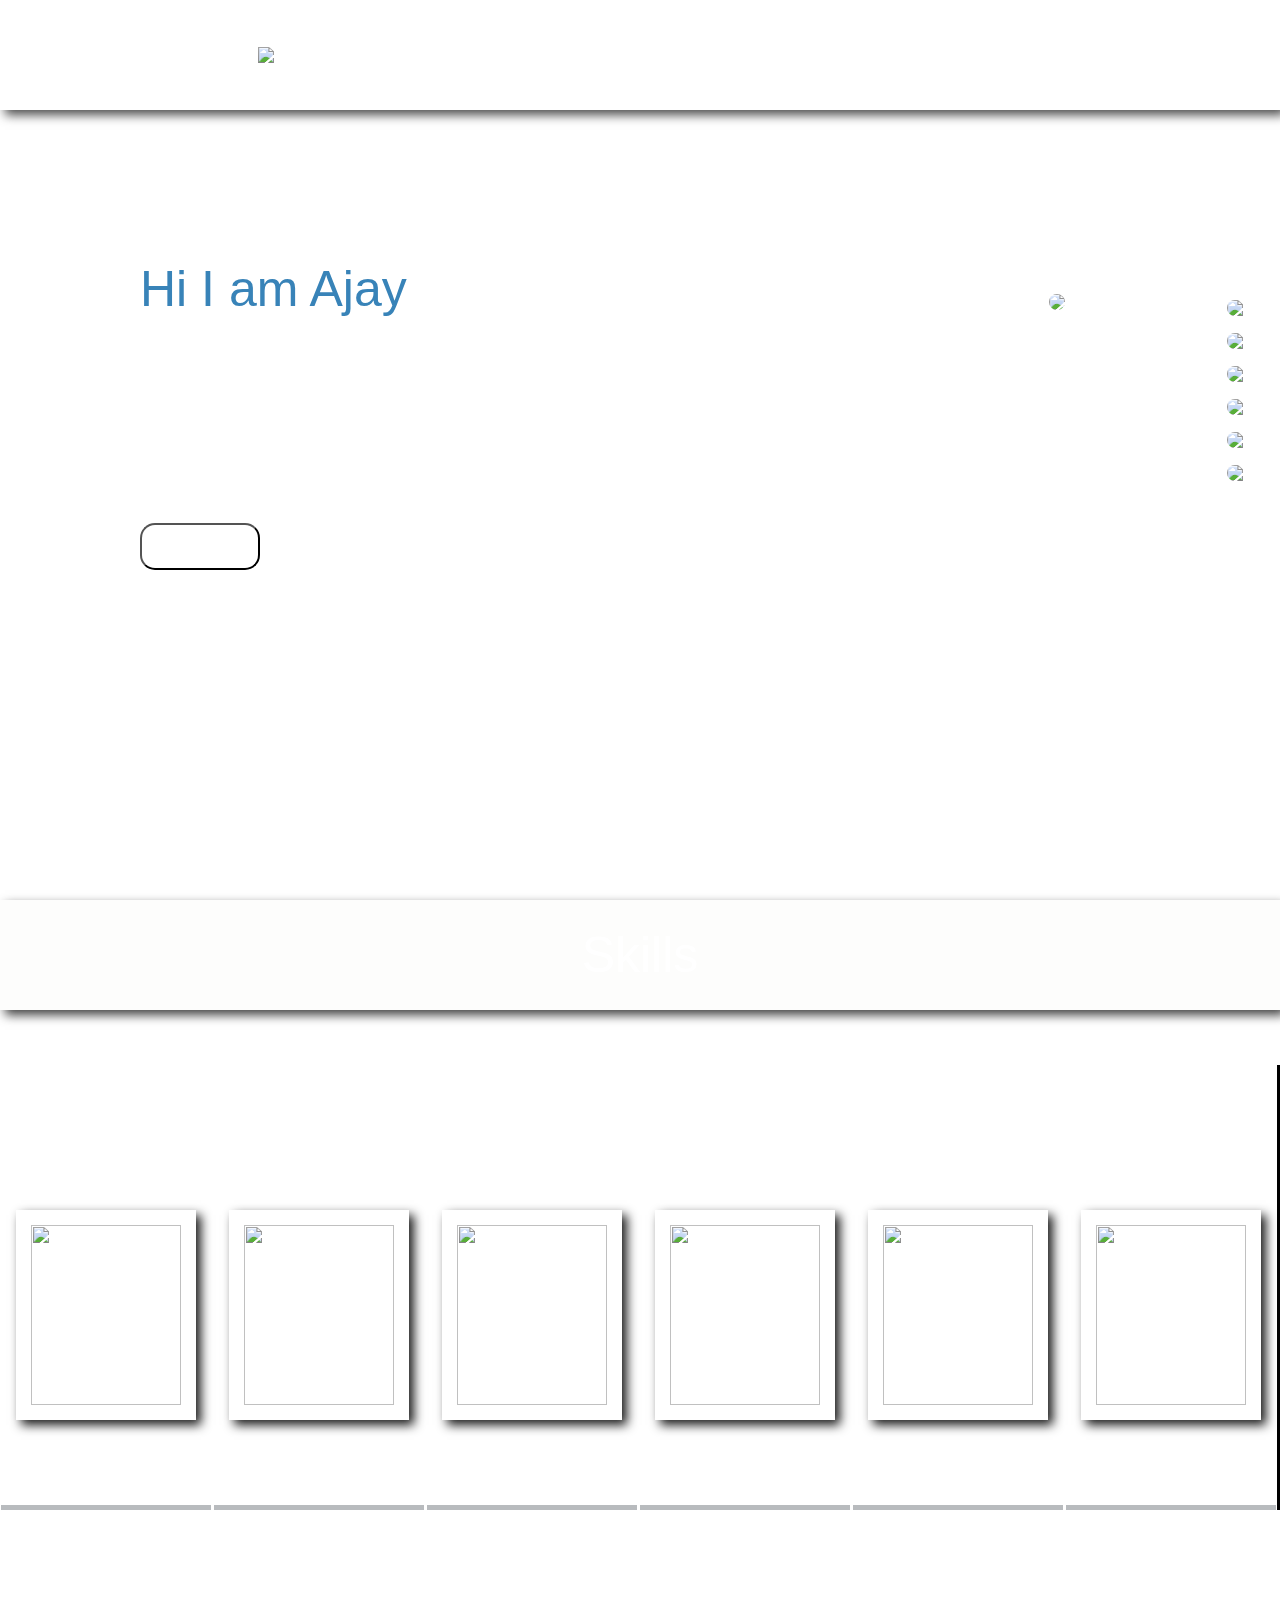
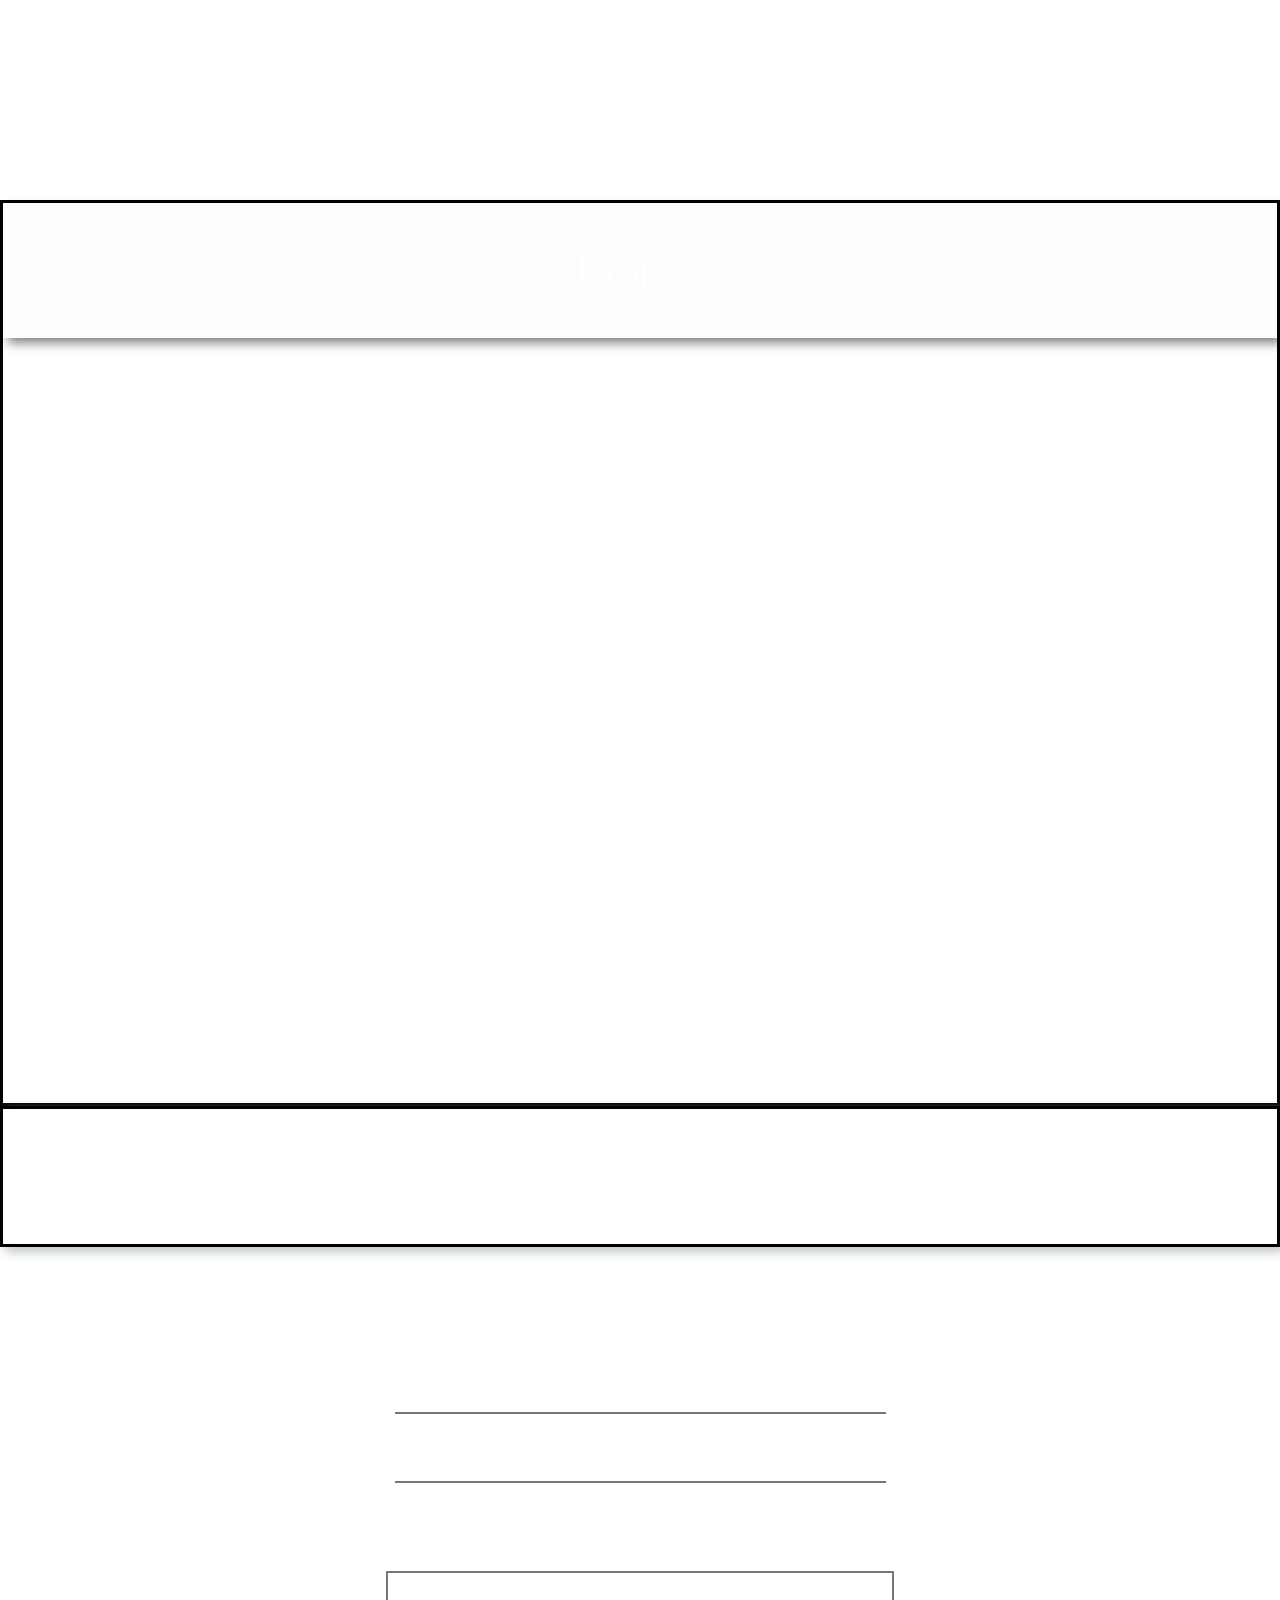
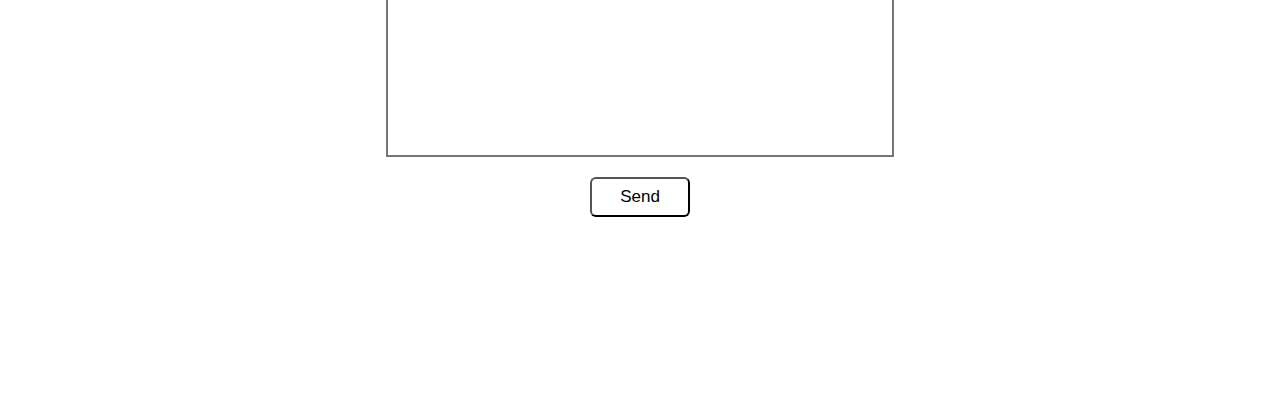
==== Portfolio/main.html @ 91f62157 "Add files via upload" ====
<!DOCTYPE html>
<html>
    <head>
        <title>Portfolio</title>
        <link rel="stylesheet" href="first-page.css">
        <link rel="stylesheet" href="header.css">
        <link rel="stylesheet" href="intro.css">
        <link rel="stylesheet" href="second-page.css">
        <link rel="stylesheet" href="third page.css">
        <link rel="stylesheet" href="fourth-page.css">
    </head>
    <body>
        <div class="first-page">
            <div class="header">
                <div class="name">
                    <img class="peter-imag" src="a 4.png">
                    <p class="peter-text">Ajay</p>
                </div>
                <div class="options">
                    <a>Home</a>
                    <a>Skills</a>
                    <a>Project</a>
                    <a class="contact">Contact</a>
                </div>
            </div>
            <div class="intro">
                <div class="intro-text">
                    <p class="hi">Hi I am Ajay</p>
                    <p class="desc">I am a passionate web developer and I'm eager to gain all sorts of knowledge I have access to.</p>
                    <button>About me</button>
                </div>
                <div class="intro-imag">
                    <div class="profile-pic">
                        <img src="profile 2.jpg">
                    </div>
                    <div class="social-media">
                        <img src="facebook.png">
                        <img src="github.png">
                        <img src="instagram.png">
                        <img src="pinterest.png">
                        <img src="reddit.png">
                        <img src="whatsapp.png">
                    </div>
                </div>
            </div>
        </div>
        <div class="third-page">
            <div class="skills-header">
                <p>Skills</p>
            </div>
            <div class="skills-menu">
                <div class="first-col">
                    <div class="skills-box">
                        <img src="c.png">
                        <p>C</p>
                    </div>
                    <div class="skills-box">
                        <img src="c++.png">
                        <p>C++</p>
                    </div>
                    <div class="skills-box">
                        <img src="python.png">
                        <p>Python</p>
                    </div>
                    <div class="skills-box">
                        <img src="html 1.webp">
                        <p>HTML</p>
                    </div>
                    <div  class="skills-box">
                        <img src="css.svg">
                        <p>CSS</p>
                    </div>
                    <div class="skills-box">
                        <img src="js 2.png">
                        <p>JS</p>
                    </div>
                </div>
              <!--  <div class="second-col">
                    <img src="html image.jpeg">
                    <img src="css3.jpg">
                    <img src="js.jpeg">
                </div> -->
            </div>
        </div>
        <div class="second-page">
            <div class="education">
                <p>Project</p>
            </div>
            <div class="projects">
                <div class="project-one">
                    <p class="project-title">Fitstyle pro</p>
                    <p class="project-desc">FitStyle Pro is an extension which creates personalized avatars from the provided sizing information of the user to visualize the dress they are purchasing online. Our project uses an AI based personalized avatar on online dress shopping platforms to improve the accuracy of sizing information, enhance visualization of dress fit, reduce refund and exchange process and provide personalized style recommendations. These personalized avatars empower users to make confident, user-friendly and informed decisions when purchasing dresses online which also provides a competitive advantage in the market.</p>
                    <P>For Project information</P>
                    <a href="ww.google.com">Click here</a>
                </div>
                <div class="project-two">
                    <p class="project-title">Food Kuttata</p>
                    <p class="project-desc">Food kuttata is a website which mainly focuses on delivering daily products like foods, groceries and any other products. This organistaion mainly focuses on faster and safer delivery. Our goal is to reduce the cost of service we provide, so ordering items in your locality will be more convenient for you and our delivery partners. This platform will be more helpful for elder people and modern lifestyle people.   We have all the default options a delivery app and we newly implemented a delivery box with will keep the products warm and cold.  This will elavate your food experience.</p>
                    <P>For Project information</P>
                    <a href="www.google.com">Click here</a>
                </div>
            </div>
        </div>
        <div class="fourth-page">
            <div class="fourth-header">
                <P>Contact me</P>
            </div>
            <div class="fourth-main">
                <div class="fourth-option">
                    <input class="four-input" type="text" placeholder="Your Name">
                    <input class="four-input" type="text" placeholder="Your Email">
                    <p>What's it about?</p>
                    <input id="about" class="about-box" type="text">
                    <button class="send-button">Send</button>
                </div>
            </div>
        </div>
    </body>
</html>
---- Portfolio/first-page.css ----
body{
    margin:0;
}

.first-page{
    background-image: url("wallpaper 4.jpg");
    background-size: cover;
    height:100vh;
}

.social-media img{
    width: 32px;
    padding:6px;
}

.intro{
    display:flex;
    flex-direction: row;
    align-items: center;
    justify-content: space-between;
    padding-top:30px;
    margin-top:70px;
}

.intro-text{
    width:550px;
    padding-left:40px;
    margin-left:100px;
}

.intro-text button{
    width:120px;
    padding:10px;
    background-color: transparent;
    color: white;
    font-size: 20px;
    border-radius:15px;
    cursor:pointer;
}

.intro-text button:hover{
    box-shadow:5px 5px 10px rgba(0,0,0,0.2);
}

.hi{
    font-size:50px;
    color:rgb(56, 131, 184);
    font-family: arial;
}

.desc{
    color:white;
    font-size: 35px;
    font-family: Arial, Helvetica, sans-serif;
}

.intro-imag{
    display: flex;
    column-gap: 0px;
    justify-content: flex-end;
    margin-right:0
}

.social-media{
    display: flex;
    flex-direction: column;
    row-gap: 5px;
    align-items: flex-end;
    justify-content: center;
    width:50px;
    padding-right:15px;
}

.intro-imag img{
    max-width: 350px;
    border-radius: 200px;
}

.profile-pic{
    margin-right:150px;
}

.social-media img:hover{
    width:40px;
    transition:0.35s;
}
---- Portfolio/header.css ----
.header{
    height:110px;
    display:flex;
    background-color:rgb(255, 255, 255,0.05);
    box-shadow:5px 5px 10px rgba(0,0,0,0.7);
}

.peter-imag{
    padding:10px;
    padding-left:0;
    max-width: 65px;
}

.peter-text{
    font-size: 40px;
    font-family: Helvetica, sans-serif;
    color:white;
    margin-right:20px;
}

.name{
    flex:1;
    display:flex;
    flex-direction: row;
    align-items: center;
    justify-content: center;
}

.options{
    flex:1;
    display: flex;
    justify-content: center;
    align-items: center;
}

.options a{
    font-family: Arial, Helvetica, sans-serif;
    color:white;
    font-size:30px;
    cursor:pointer;
    display:flex;
    column-gap:80px;
    padding-left: 25px;
    padding-right:25px;
    border-style:none solid none none
}

.contact{
    border:0;
}

.options a:hover{
    font-size: 35px;
    transition: font-size 0.15s;
    text-decoration: underline;
}
---- Portfolio/second-page.css ----
p{
    color:white;
}

.second-page{
    height:100vh;
    border-style:solid;
    background-image: url("project background.jpg");
    background-size:cover;
    height:100vh;
}

.education{
    font-family:'Lucida Sans', 'Lucida Sans Regular', 'Lucida Grande', 'Lucida Sans Unicode', Geneva, Verdana, sans-serif;
    height:15vh;
    display:flex;
    justify-content: center;
    align-items: center;
    background-color: rgba(237, 237, 227, 0.1);
    box-shadow:5px 5px 10px rgba(0,0,0,0.5);
}

.education{
    font-size:40px;
    color:aliceblue;
}

.projects{
    height:75vh;
    font-family:sans-serif;
    display:flex;
    justify-content: space-around;
    align-items: center;
}

.project-one{
    color:white;
    border-style: solid;
    display:flex;
    flex-direction: column;
    justify-content: center;
    align-items: center;
    max-width:460px;
    border-radius:20px;
    height:62vh;
    padding-left:10px;
}

.project-one a{
    color:white;
    font-size: 20px;
}

.project-two{
    border-style:solid;
    color:white;
    display:flex;
    flex-direction: column;
    justify-content: center;
    align-items: center;
    height: 62vh;
    max-width: 450px;
    border-radius:20px;
    padding-left:10px;
}

.project-two a{
    color:white;
    font-size:20px;
}

.project-title{
    font-size: 30px;
    text-decoration: underline;
}

.project-desc{
    font-size: 18px;
    word-spacing: 4px;
    padding-left:7px;
}

.project-one:hover{
    box-shadow:5px 5px 10px rgba(255, 255, 255, 0.9);
    padding:7px;
    transition: 0.35s;
}

.project-two:hover{
    box-shadow:5px 5px 10px rgba(255, 255, 255, 0.9);
    padding:7px;
    transition: 0.35s;
}
---- Portfolio/third page.css ----
.third-page{
    background-image: url("skills-wallpaper 5.jpg");
    background-size:cover;
    height:100vh;
}

.skills-header{
    height:110px;
    display:flex;
    justify-content: center;
    align-items:center;  
    background-color: rgba(237, 237, 227, 0.1);
    box-shadow:5px 5px 10px rgba(0,0,0,0.75);
    font-size: 50px;
    color:white;
    font-family: sans-serif;
}

.skills-menu{
    display:flex;
    flex-direction: row;
    padding-top:55px;
    align-items: center;
    justify-content: center;
}

.first-col{
    flex:1;
    display:flex;
    flex-direction:row;
    align-items: center;
    justify-content: space-around;
    padding-top:130px;
    border-style:none solid none none;
}

.skills-box{
    display:flex;
    flex-direction: column;
    justify-content: center;
    align-items: center;
    border-style:none none solid none;
    border-width:5px;
    color:rgb(184, 187, 190)
}

.skills-box{
    font-family:Arial, Helvetica, sans-serif;
    font-size:22px;
}

.second-col{
    flex:1;
    display:flex;
    flex-direction:column;
    row-gap: 20px;
    align-items: center;
}

.skills-menu img{
    width:150px;
    background-size: cover;
    height:20vh;
    box-shadow:5px 5px 10px rgba(0,0,0,0.9);
    padding:15px;
    margin:15px;
}

.skills-menu img:hover{
    border-style:solid;
    border-width:3px;
    transition: 0.15s;
}
---- Portfolio/fourth-page.css ----
.fourth-page{
    background-image: url("contact wallpaper 20.jpg");
    background-size: cover;
    height:100vh;
}
.fourth-header{
    height: 15vh;
    border-style: solid;
    box-shadow:5px 5px 10px rgb(192, 199, 198);
    display: flex;
    justify-content: center;
    align-items: center;
    font-size: 40px;
}

.fourth-main{
    padding-top:90px;
    display: flex;
    justify-content: center;
    align-items: center;
}

.fourth-option{
    display:flex;
    flex-direction: column;
    row-gap: 20px;
    align-items: center;
    justify-content: center;
    border-style: solid;
    color:white;
    padding:25px;
    border-radius:10px;
}

.fourth-option p{
    font-size:22px;
    font-family: Arial, Helvetica, sans-serif;
    margin-bottom: 0;
}

.four-input{
    background-color: transparent;
    border-style:none none solid none;
    width:480px;
    height:5vh;
    padding-left:9px;
    color:white;
}

.four-input::placeholder{
    color:white;
    font-size:20px;
}

.four-input:active{
    border-style:none none solid none;
}

.about-box{
    background-color: transparent;
    border-style:solid;
    width:500px;
    height:20vh;
}

.send-button{
    width:100px;
    height:40px;
    font-size:17px;
    border-radius: 6px;
    background-color: rgb(255, 255, 255,0.2);
    cursor:pointer;
}

.send-button:hover{
    box-shadow:5px 5px 10px rgba(0,0,0,0.8);
    transition: 0.35s;
}

.send-button:active{
    background-color: white;
    transition: 0.15s;
}
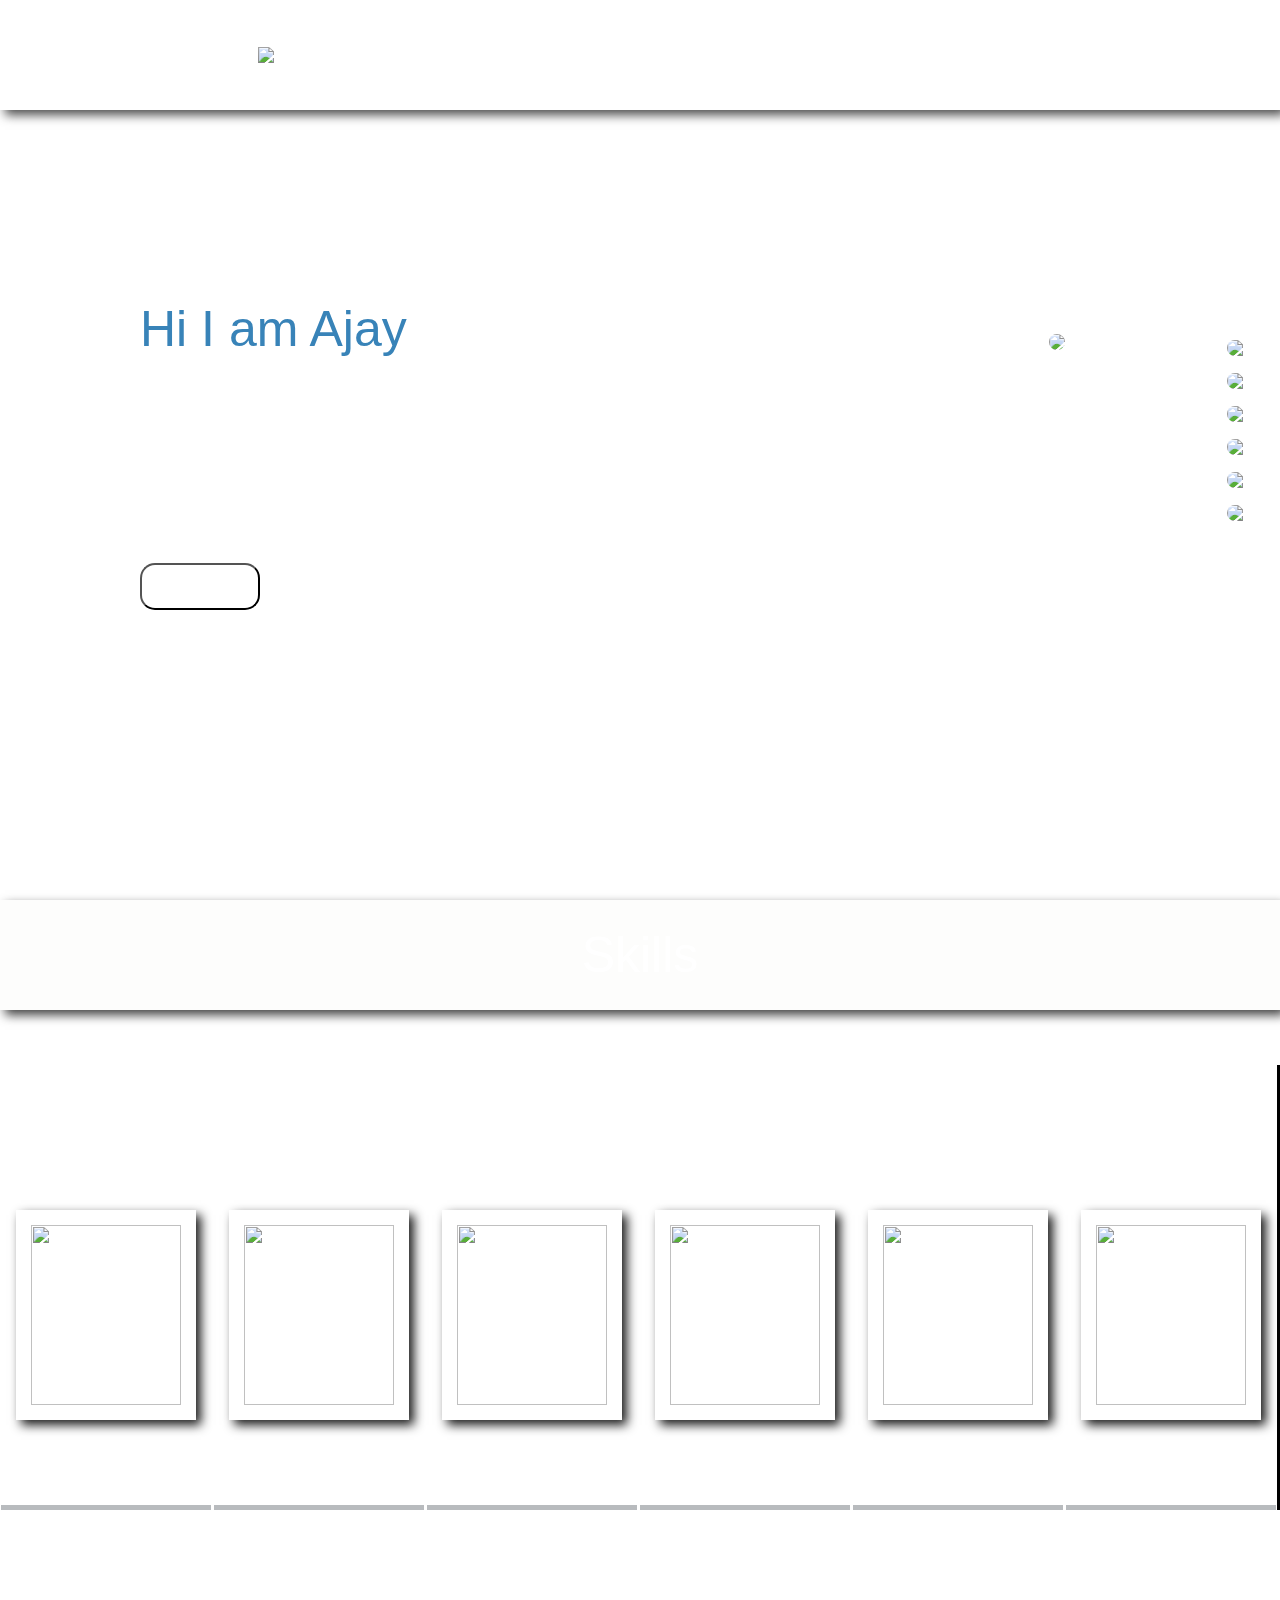
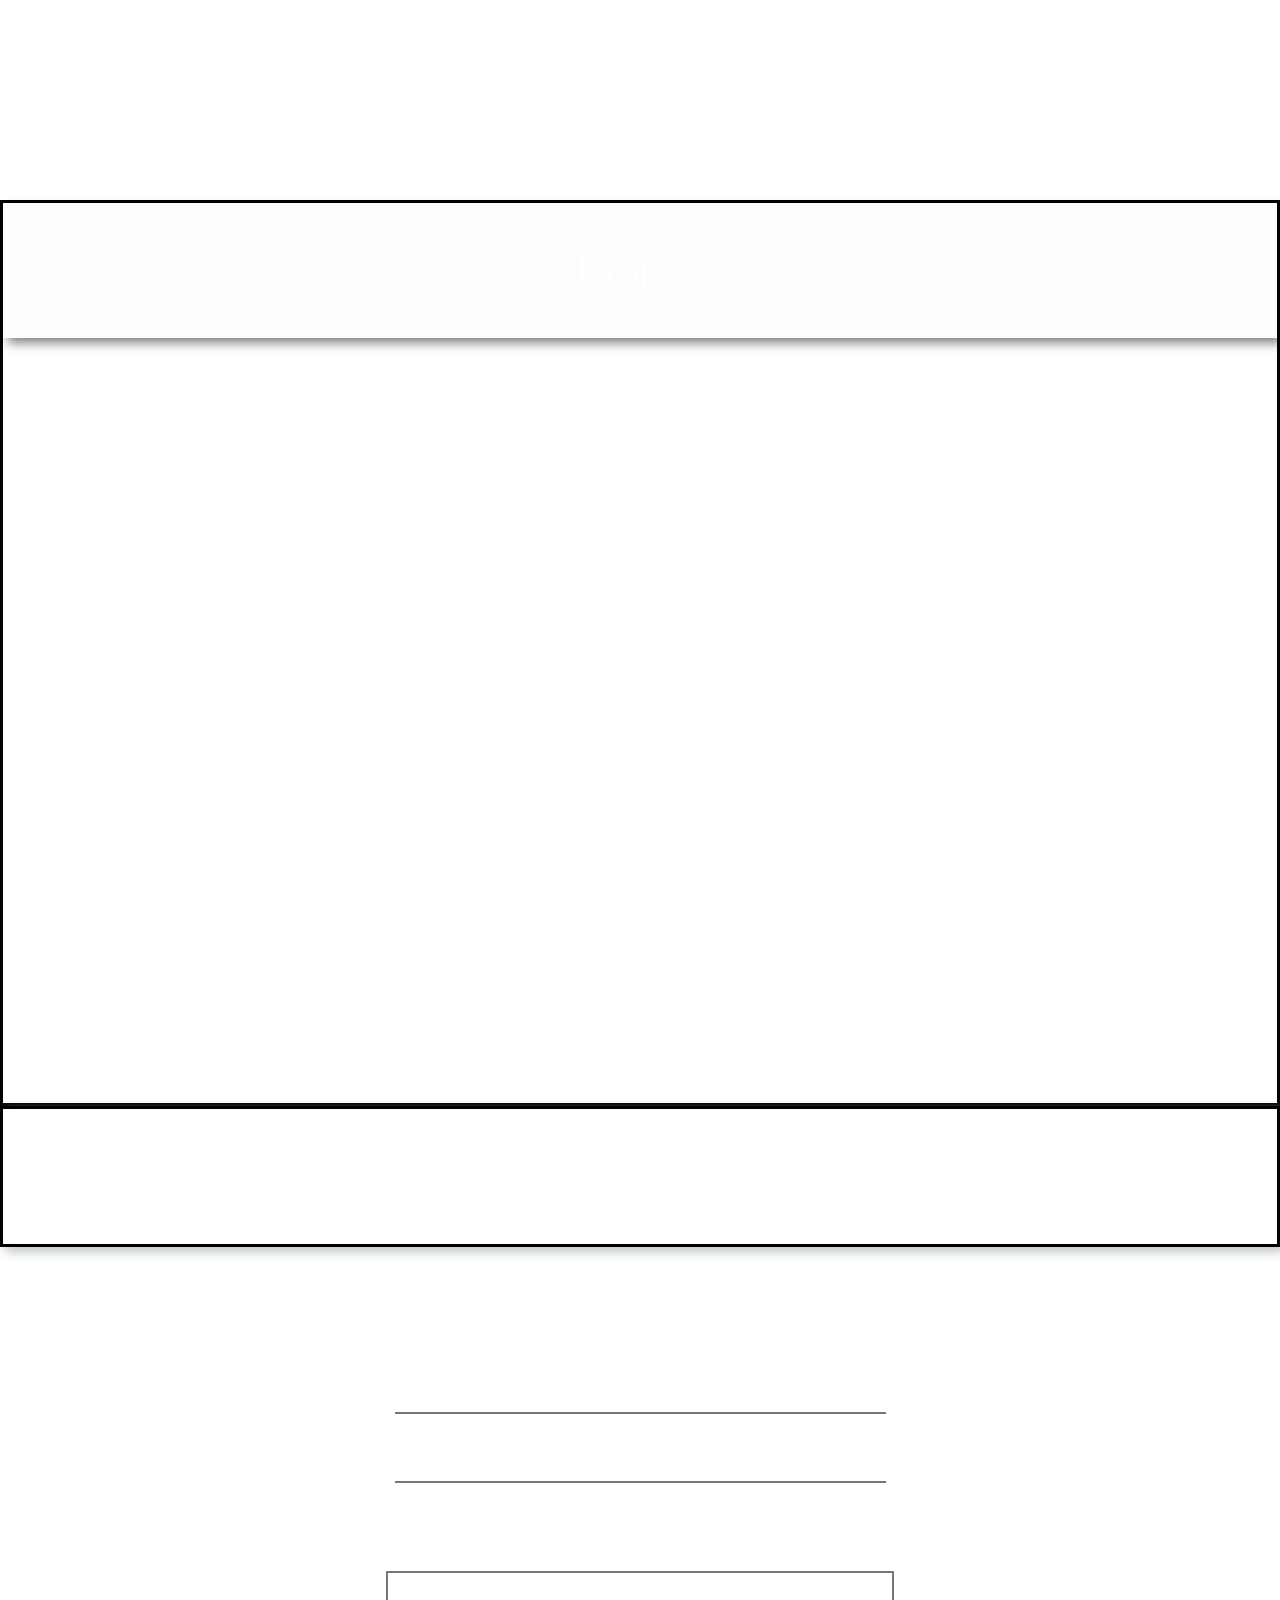
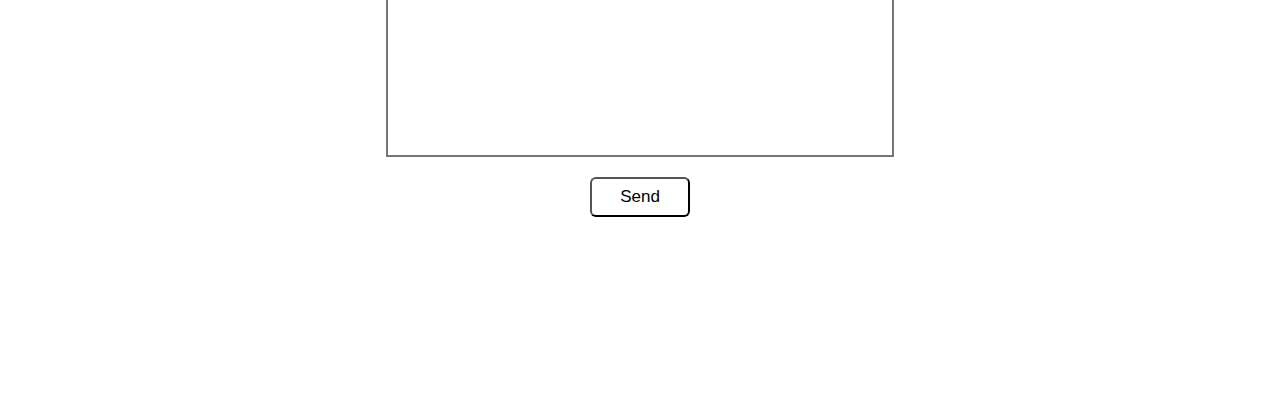
==== commit a05e1ff5: "Add files via upload" ====
--- a/Portfolio/main.html
+++ b/Portfolio/main.html
@@ -13,7 +13,7 @@
         <div class="first-page">
             <div class="header">
                 <div class="name">
-                    <img class="peter-imag" src="a 4.png">
+                    <img class="peter-imag" src="Images/a 4.png">
                     <p class="peter-text">Ajay</p>
                 </div>
                 <div class="options">
@@ -31,15 +31,15 @@
                 </div>
                 <div class="intro-imag">
                     <div class="profile-pic">
-                        <img src="profile 2.jpg">
+                        <img src="Images/profile 2.jpg">
                     </div>
                     <div class="social-media">
-                        <img src="facebook.png">
-                        <img src="github.png">
-                        <img src="instagram.png">
-                        <img src="pinterest.png">
-                        <img src="reddit.png">
-                        <img src="whatsapp.png">
+                        <img src="Images/facebook.png">
+                        <img src="Images/github.png">
+                        <img src="Images/instagram.png">
+                        <img src="Images/pinterest.png">
+                        <img src="Images/reddit.png">
+                        <img src="Images/whatsapp.png">
                     </div>
                 </div>
             </div>
@@ -51,35 +51,30 @@
             <div class="skills-menu">
                 <div class="first-col">
                     <div class="skills-box">
-                        <img src="c.png">
+                        <img src="Images/c.png">
                         <p>C</p>
                     </div>
                     <div class="skills-box">
-                        <img src="c++.png">
+                        <img src="Images/c++.png">
                         <p>C++</p>
                     </div>
                     <div class="skills-box">
-                        <img src="python.png">
+                        <img src="Images/python.png">
                         <p>Python</p>
                     </div>
                     <div class="skills-box">
-                        <img src="html 1.webp">
+                        <img src="Images/html 1.webp">
                         <p>HTML</p>
                     </div>
                     <div  class="skills-box">
-                        <img src="css.svg">
+                        <img src="Images/css.svg">
                         <p>CSS</p>
                     </div>
                     <div class="skills-box">
-                        <img src="js 2.png">
+                        <img src="Images/js 2.png">
                         <p>JS</p>
                     </div>
                 </div>
-              <!--  <div class="second-col">
-                    <img src="html image.jpeg">
-                    <img src="css3.jpg">
-                    <img src="js.jpeg">
-                </div> -->
             </div>
         </div>
         <div class="second-page">
--- a/Portfolio/first-page.css
+++ b/Portfolio/first-page.css
@@ -3,7 +3,7 @@
 }
 
 .first-page{
-    background-image: url("wallpaper 4.jpg");
+    background-image: url("Images/wallpaper 4.jpg");
     background-size: cover;
     height:100vh;
 }
@@ -18,8 +18,8 @@
     flex-direction: row;
     align-items: center;
     justify-content: space-between;
-    padding-top:30px;
-    margin-top:70px;
+    padding-top:60px;
+    margin-top:80px;
 }
 
 .intro-text{
--- a/Portfolio/second-page.css
+++ b/Portfolio/second-page.css
@@ -5,7 +5,7 @@
 .second-page{
     height:100vh;
     border-style:solid;
-    background-image: url("project background.jpg");
+    background-image: url("Images/project background.jpg");
     background-size:cover;
     height:100vh;
 }
@@ -31,6 +31,7 @@
     display:flex;
     justify-content: space-around;
     align-items: center;
+    margin-top: 25px;
 }
 
 .project-one{
@@ -40,7 +41,7 @@
     flex-direction: column;
     justify-content: center;
     align-items: center;
-    max-width:460px;
+    max-width:470px;
     border-radius:20px;
     height:62vh;
     padding-left:10px;
@@ -59,7 +60,7 @@
     justify-content: center;
     align-items: center;
     height: 62vh;
-    max-width: 450px;
+    max-width: 470px;
     border-radius:20px;
     padding-left:10px;
 }
--- a/Portfolio/third page.css
+++ b/Portfolio/third page.css
@@ -1,5 +1,5 @@
 .third-page{
-    background-image: url("skills-wallpaper 5.jpg");
+    background-image: url("Images/skills-wallpaper 5.jpg");
     background-size:cover;
     height:100vh;
 }
--- a/Portfolio/fourth-page.css
+++ b/Portfolio/fourth-page.css
@@ -1,8 +1,9 @@
 .fourth-page{
-    background-image: url("contact wallpaper 20.jpg");
+    background-image: url("Images/contact wallpaper 20.jpg");
     background-size: cover;
     height:100vh;
 }
+
 .fourth-header{
     height: 15vh;
     border-style: solid;
